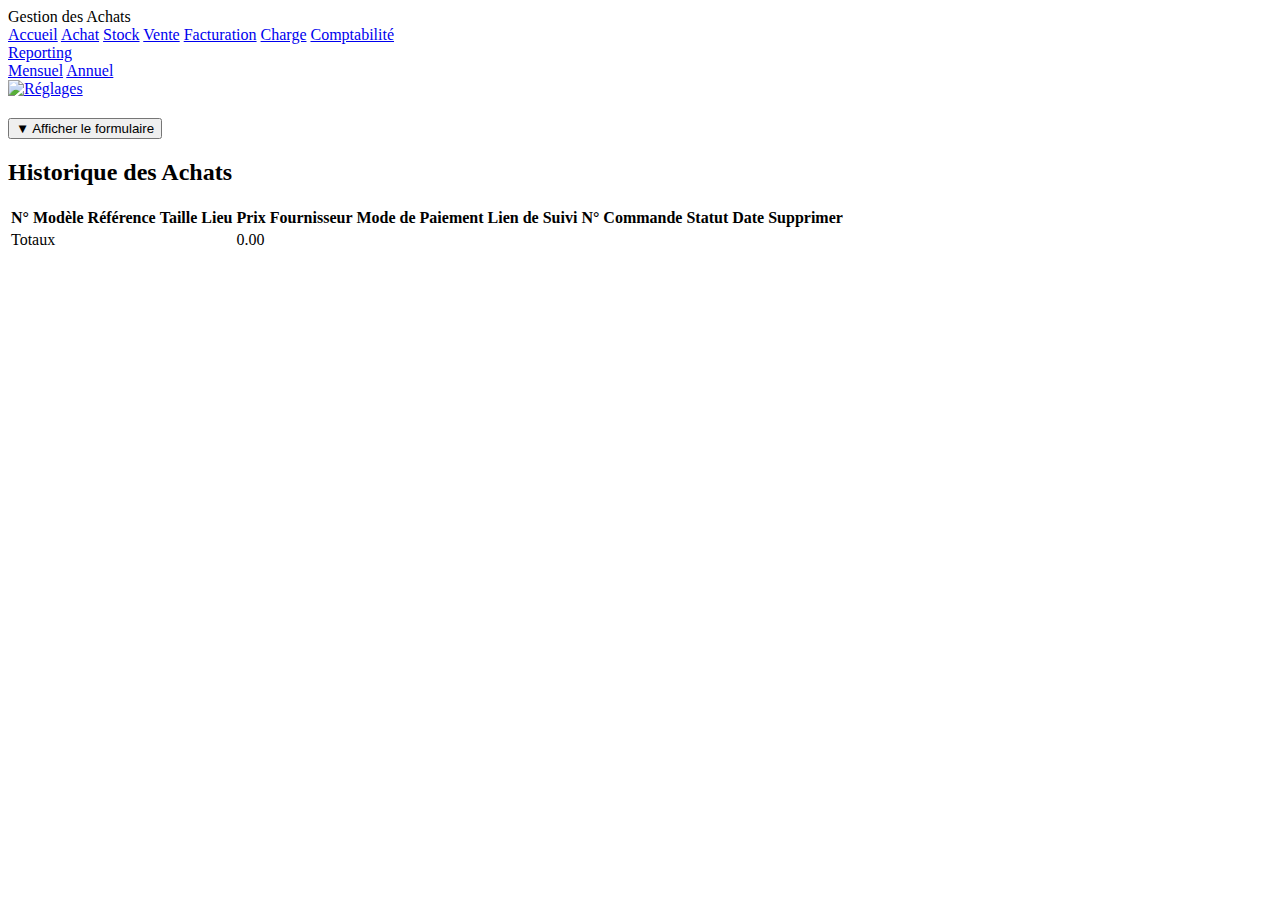
==== achat.html @ cedc22f9 "VTDV1" ====
<!DOCTYPE html>
<html lang="fr">
<head>
    <meta charset="UTF-8">
    <meta name="viewport" content="width=device-width, initial-scale=1.0">
    <title>Achats - SP</title>
    <link rel="icon" type="image/png" href="C:\Users\lucas\OneDrive\Bureau\CODE HTML\APP SNKRS\FAVICON.jfif"> <!-- Chemin vers votre favicon -->
    <link rel="stylesheet" href="achat.css">
</head>
<body>
    <!-- Barre de navigation -->
    <nav class="nav-container">
        <div class="logo">Gestion des Achats</div>
        <div class="nav-right">
            <a href="dashboard.html" class="btn">Accueil</a>
            <a href="achat.html" class="btn">Achat</a>
            <a href="stock.html" class="btn">Stock</a>
            <a href="vente.html" class="btn">Vente</a>
            <a href="facturation.html" class="btn">Facturation</a>
            <a href="charge.html" class="btn">Charge</a>
            <a href="comptabilite.html" class="btn">Comptabilité</a>
                    <!-- Lien Reporting avec liste déroulante -->
        <div class="dropdown">
            <a href="reporting.html" class="btn">Reporting</a>
            <div class="dropdown-content">
                <a href="reporting.html">Mensuel</a>
                <a href="reportinga.html">Annuel</a>
            </div>
        </div>
            <div class="settings">
                <a href="option.html"><img src="C:\Users\lucas\OneDrive\Bureau\CODE HTML\APP SNKRS\reg.png" alt="Réglages"></a> <!-- Lien ajouté ici -->
            </div>
        </div>
    </nav>

    <!-- Section de formulaire d'achat avec bouton de déploiement -->
    <div class="form-toggle-container">
        <h2></h2>
        <button id="form-toggle-btn" class="toggle-btn">&#9660; Afficher le formulaire</button>
    </div>

    <!-- Formulaire d'ajout d'achat (déployable) -->
    <section class="purchase-section" style="display: none;">
        <div class="card">
            <form id="achat-form">
                <div class="form-row">
                    <div class="form-group">
                        <label for="date">Date</label>
                        <input type="date" id="date">
                    </div>
                    <div class="form-group">
                        <label for="modele">Modèle</label>
                        <input type="text" id="modele" required>
                    </div>
                </div>
                <div class="form-row">
                    <div class="form-group">
                        <label for="reference">Référence</label>
                        <input type="text" id="reference" required>
                    </div>
                    <div class="form-group">
                        <label for="taille">Taille</label>
                        <select id="taille" required>
                            <option value="">Sélectionnez une taille</option>
                            <option value="50">50</option>
                            <option value="49">49</option>
                            <option value="48">48</option>
                            <option value="47">47</option>
                            <option value="46">46</option>
                            <option value="45">45</option>
                            <option value="44">44</option>
                            <option value="43">43</option>
                            <option value="42">42</option>
                            <option value="41">41</option>
                            <option value="40">40</option>
                            <option value="39">39</option>
                            <option value="38">38</option>
                            <option value="37">37</option>
                            <option value="36">36</option>
                            <option value="35">35</option>
                            <option value="34">34</option>
                            <option value="33">33</option>
                            <option value="32">32</option>
                            <option value="31">31</option>
                            <option value="30">30</option>
                            <option value="29">29</option>
                            <option value="28">28</option>
                            <option value="27">27</option>
                            <option value="26">26</option>
                            <option value="25">25</option>
                            <option value="24">24</option>
                            <option value="23">23</option>
                            <option value="22">22</option>
                            <option value="21">21</option>
                            <option value="20">20</option>
                        </select>
                    </div>
                </div>
                <div class="form-row">
                    <div class="form-group">
                        <label for="lieu">Lieu de Stockage</label>
                        <select id="lieu" required>
                        <option value="">Sélectionnez un lieu</option>
                    </select>
                    </div>
                    <div class="form-group">
                        <label for="prix">Prix</label>
                        <input type="number" id="prix" required>
                    </div>
                </div>
                <div class="form-row">
                    <div class="form-group">
                        <label for="fournisseur">Fournisseur</label>
                        <select id="fournisseur" required>
                            <option value="">Sélectionnez un fournisseur</option> <!-- Option par défaut -->
                        </select>
                    </div>
                    <div class="form-group">
                        <label for="paiement">Mode de Paiement</label>
        <select id="paiement" required>
            <option value="">Sélectionnez un mode de paiement</option> <!-- Option par défaut -->
        </select>
    </div>
                </div>
                <div class="form-row">
                    <div class="form-group">
                        <label for="suivi">Lien de Suivi</label>
                        <input type="text" id="suivi" required>
                    </div>
                    <div class="form-group">
                        <label for="commande">N° Commande</label>
                        <input type="text" id="commande" required>
                    </div>
                </div>
                <div class="form-row">
                    <div class="form-group">
                        <label for="statut">Statut</label>
                        <select id="statut">
                            <option value="non_recu">Non Reçu</option>
                            <option value="en_cours">En Cours</option>
                            <option value="recu">Reçu</option>
                        </select>
                    </div>
                </div>
                <button type="button" id="ajouter-achat">Ajouter Achat</button>
            </form>
            <button id="remplir-automatiquement">Remplir Automatiquement</button> <!-- Nouveau bouton a supprimer c'est pour l'automatisme -->
        </div>
    </section>

    <!-- Historique des achats -->
    <section class="historique-section">
        <h2>Historique des Achats</h2>
        <table id="historique-achats">
            <thead>
                <tr>
                    <th>N°</th>
                    <th>Modèle</th>
                    <th>Référence</th>
                    <th>Taille</th>
                    <th>Lieu</th>
                    <th>Prix</th>
                    <th>Fournisseur</th>
                    <th>Mode de Paiement</th>
                    <th>Lien de Suivi</th>
                    <th>N° Commande</th>
                    <th>Statut</th>
                    <th>Date</th>
                    <th>Supprimer</th>
                </tr>
            </thead>
            <tbody></tbody>
            <tfoot>
                <tr>
                    <td colspan="5">Totaux</td>
                    <td id="total-prix">0</td> <!-- Cellule pour le total des prix -->
                    <td colspan="7"></td> <!-- Colspan pour occuper les autres cellules -->
                </tr>
            </tfoot>
        </table>
    </section>

    <script src="achat.js"></script>


    <!-- Nouveau bouton a supprimer c'est pour l'automatisme -->
    <script>
        document.getElementById('remplir-automatiquement').addEventListener('click', () => {
            const randomId = Math.floor(Math.random() * 1000); // Génère un ID aléatoire pour l'exemple
            const exampleData = {
                date: getRandomDateIn2024(), // Date aléatoire en 2024
                modele: 'Modèle ' + randomId,
                reference: 'REF' + randomId,
                taille: Math.floor(Math.random() * 10 + 40), // Taille entre 40 et 49
                lieu: 'Stockage ' + randomId,
                prix: (Math.random() * 100 + 20).toFixed(2), // Prix aléatoire entre 20 et 120
                fournisseur: 'Fournisseur ' + randomId,
                paiement: Math.random() > 0.5 ? 'Carte' : 'Espèce', // Mode de paiement aléatoire
                suivi: 'http://example.com/track/' + randomId,
                commande: 'CMD' + randomId,
                statut: Math.random() > 0.5 ? 'Non Reçu' : 'Reçu' // Statut aléatoire
            };

            // Remplir le formulaire avec des données d'exemple
            document.getElementById('date').value = exampleData.date;
            document.getElementById('modele').value = exampleData.modele;
            document.getElementById('reference').value = exampleData.reference;
            document.getElementById('taille').value = exampleData.taille;
            document.getElementById('lieu').value = exampleData.lieu;
            document.getElementById('prix').value = exampleData.prix;
            document.getElementById('fournisseur').value = exampleData.fournisseur;
            document.getElementById('paiement').value = exampleData.paiement;
            document.getElementById('suivi').value = exampleData.suivi;
            document.getElementById('commande').value = exampleData.commande;
            document.getElementById('statut').value = exampleData.statut;
        });

        // Fonction pour obtenir une date aléatoire dans l'année 2024
        function getRandomDateIn2024() {
            const start = new Date('2024-01-01');
            const end = new Date('2024-12-31');
            const randomDate = new Date(start.getTime() + Math.random() * (end.getTime() - start.getTime()));
            return randomDate.toISOString().split('T')[0]; // Format YYYY-MM-DD
        }
    </script>
   <!-- Nouveau bouton a supprimer c'est pour l'automatisme -->

   
</body>
</html>
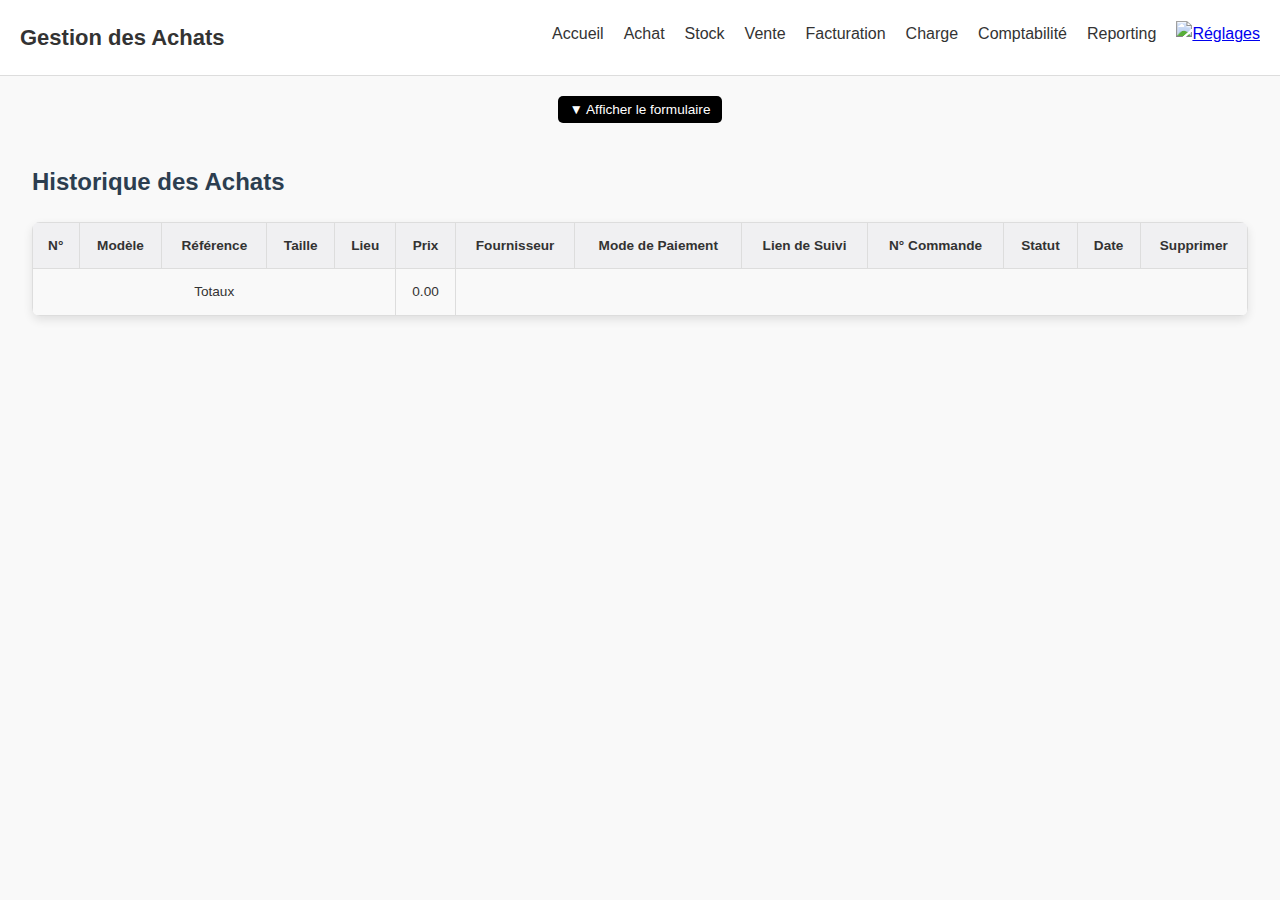
==== commit 1c585fee: "Update achat.html" ====
--- a/achat.html
+++ b/achat.html
@@ -4,7 +4,7 @@
     <meta charset="UTF-8">
     <meta name="viewport" content="width=device-width, initial-scale=1.0">
     <title>Achats - SP</title>
-    <link rel="icon" type="image/png" href="C:\Users\lucas\OneDrive\Bureau\CODE HTML\APP SNKRS\FAVICON.jfif"> <!-- Chemin vers votre favicon -->
+    <link rel="icon" type="image/png" href="IMAGES\FAVICON.jfif"> <!-- Chemin vers votre favicon -->
     <link rel="stylesheet" href="achat.css">
 </head>
 <body>
--- a/achat.css
+++ b/achat.css
@@ -0,0 +1,260 @@
+/* Global reset */
+* {
+    margin: 0;
+    padding: 0;
+    box-sizing: border-box;
+}
+
+body {
+    font-family: -apple-system, BlinkMacSystemFont, "Helvetica Neue", Arial, sans-serif;
+    background-color: #f9f9f9;
+    color: #333;
+    line-height: 1.6;
+    padding: 0;
+}
+
+/* Barre de navigation */
+.nav-container {
+    display: flex;
+    justify-content: space-between;
+    align-items: center;
+    background-color: #fff;
+    padding: 20px;
+    border-bottom: 1px solid #ddd;
+}
+
+.logo {
+    font-size: 22px;
+    font-weight: bold;
+    color: #333;
+}
+
+.nav-right {
+    display: flex;
+    gap: 20px;
+}
+
+.nav-right .btn {
+    text-decoration: none;
+    color: #333;
+    font-size: 1em;
+    padding-bottom: 5px;
+    border-bottom: 2px solid transparent;
+    transition: color 0.3s, border-bottom 0.3s;
+}
+
+.nav-right .btn:hover {
+    color: #000;
+    border-bottom: 2px solid #000;
+}
+
+.settings img {
+    width: 25px;
+    cursor: pointer;
+}
+
+/* Card pour le formulaire */
+.card {
+    background-color: white;
+    border-radius: 8px;
+    padding: 20px;
+    box-shadow: 0 4px 10px rgba(0, 0, 0, 0.1);
+    margin-bottom: 20px;
+    max-width: 600px; /* Limite la largeur de la card */
+    margin: 0 auto 40px auto; /* Centre le formulaire */
+}
+
+/* Section de saisie des achats */
+.purchase-section {
+    margin-bottom: 40px;
+}
+
+h2 {
+    color: #2C3E50;
+    font-size: 1.5em;
+    margin-bottom: 20px;
+    text-align: center;
+}
+
+.form-row {
+    display: flex;
+    justify-content: space-between;
+    margin-bottom: 10px;
+    gap: 10px; /* Ajoute un espace entre les inputs */
+}
+
+.form-group {
+    flex: 1;
+    min-width: 45%; /* Ajuste la largeur des champs du formulaire */
+}
+
+label {
+    font-size: 0.85em;
+    font-weight: bold;
+    margin-bottom: 5px;
+    display: block;
+}
+
+input, select {
+    width: 100%;
+    padding: 8px;
+    border: 1px solid #ddd;
+    border-radius: 4px;
+    background-color: #f9f9f9;
+    font-size: 0.85em;
+}
+
+input:disabled {
+    background-color: #e9ecef;
+}
+
+/* Boutons */
+button {
+    background-color: #000; /* Noir intense pour le bouton */
+    color: white;
+    padding: 6px 12px;
+    border: none;
+    border-radius: 5px;
+    cursor: pointer;
+    font-size: 0.85em;
+    transition: background-color 0.3s ease;
+    display: block;
+    margin: 20px auto; /* Centre le bouton Ajouter Achat */
+}
+
+.annuler-btn {
+    background-color: #222; /* Noir plus intense pour le bouton d'annulation */
+    margin-right: 10px;
+}
+
+button:hover {
+    background-color: #444; /* Un noir légèrement plus clair pour l'effet hover */
+}
+
+.annuler-btn:hover {
+    background-color: #000; /* Noir pour le bouton d'annulation au survol */
+}
+
+/* Historique des achats */
+.historique-section {
+    margin: 40px auto;
+    max-width: 95%;
+}
+
+h2 {
+    text-align: left; /* Alignement à gauche */
+    margin-bottom: 20px;
+    font-size: 1.5em;
+    color: #2C3E50;
+}
+
+table {
+    width: 100%;
+    border-collapse: collapse;
+    margin-top: 20px;
+    border-radius: 8px; /* Coins arrondis pour le tableau */
+    overflow: hidden; /* Masquer les débordements */
+    box-shadow: 0 4px 10px rgba(0, 0, 0, 0.1); /* Ombre douce autour du tableau */
+}
+
+th, td {
+    padding: 12px;
+    border: 1px solid #ddd;
+    text-align: center;
+    font-size: 0.85em;
+}
+
+th {
+    background-color: #f0f0f2;
+    font-weight: bold;
+}
+
+/* Alternance des couleurs de ligne dans le tableau */
+tbody tr:nth-child(odd) {
+    background-color: #f9f9f9;
+}
+
+tbody tr:nth-child(even) {
+    background-color: #fff;
+}
+
+/* Statuts d'expédition et de paiement */
+td[data-statut="non_recu"] {
+    color: #e74c3c;
+}
+
+td[data-statut="en_cours"] {
+    color: #f39c12;
+}
+
+td[data-statut="recu"] {
+    color: #2ecc71;
+}
+
+/* Actions de suppression */
+td .supprimer {
+    color: red;
+    cursor: pointer;
+    font-weight: bold;
+}
+
+.supprimer:hover {
+    text-decoration: underline;
+}
+
+/* Styles pour le menu déroulant */
+.dropdown {
+    position: relative;
+    display: inline-block;
+}
+
+.dropdown-content {
+    display: none; /* Cache le contenu par défaut */
+    position: absolute;
+    background-color: white;
+    min-width: 75px; /* Largeur légèrement augmentée pour plus de classe */
+    box-shadow: 0 4px 8px rgba(0, 0, 0, 0.1); /* Ombre plus douce */
+    border-radius: 4px; /* Coins arrondis */
+    z-index: 1;
+    transition: opacity 0.3s ease, visibility 0.3s ease; /* Transition douce */
+    opacity: 0; /* Début transparent */
+    visibility: hidden; /* Invisible au départ */
+}
+
+.dropdown:hover .dropdown-content {
+    display: block; /* Affiche le contenu au survol */
+    opacity: 1; /* Rendre visible */
+    visibility: visible; /* Rendre visible */
+}
+
+.dropdown-content a {
+    color: #333; /* Couleur du texte */
+    padding: 5px 8px; /* Espacement délicat pour une apparence plus fine */
+    text-decoration: none;
+    display: block;
+    font-size: 0.85em; /* Taille de police réduite */
+    transition: background-color 0.3s ease; /* Transition pour le survol */
+}
+
+.dropdown-content a:hover {
+    background-color: #f0f0f0; /* Couleur de fond douce au survol */
+    color: #000; /* Couleur du texte au survol */
+    border-left: 2px solid #000; /* Ligne de couleur à gauche pour indiquer le survol */
+}
+
+/* Ajout d'un effet de transition pour l'apparition de la dropdown */
+.dropdown:hover .dropdown-content {
+    animation: slideIn 0.3s forwards; /* Animation d'apparition */
+}
+
+/* Animation pour la dropdown */
+@keyframes slideIn {
+    from {
+        transform: translateY(-10px);
+        opacity: 0;
+    }
+    to {
+        transform: translateY(0);
+        opacity: 1;
+    }
+}
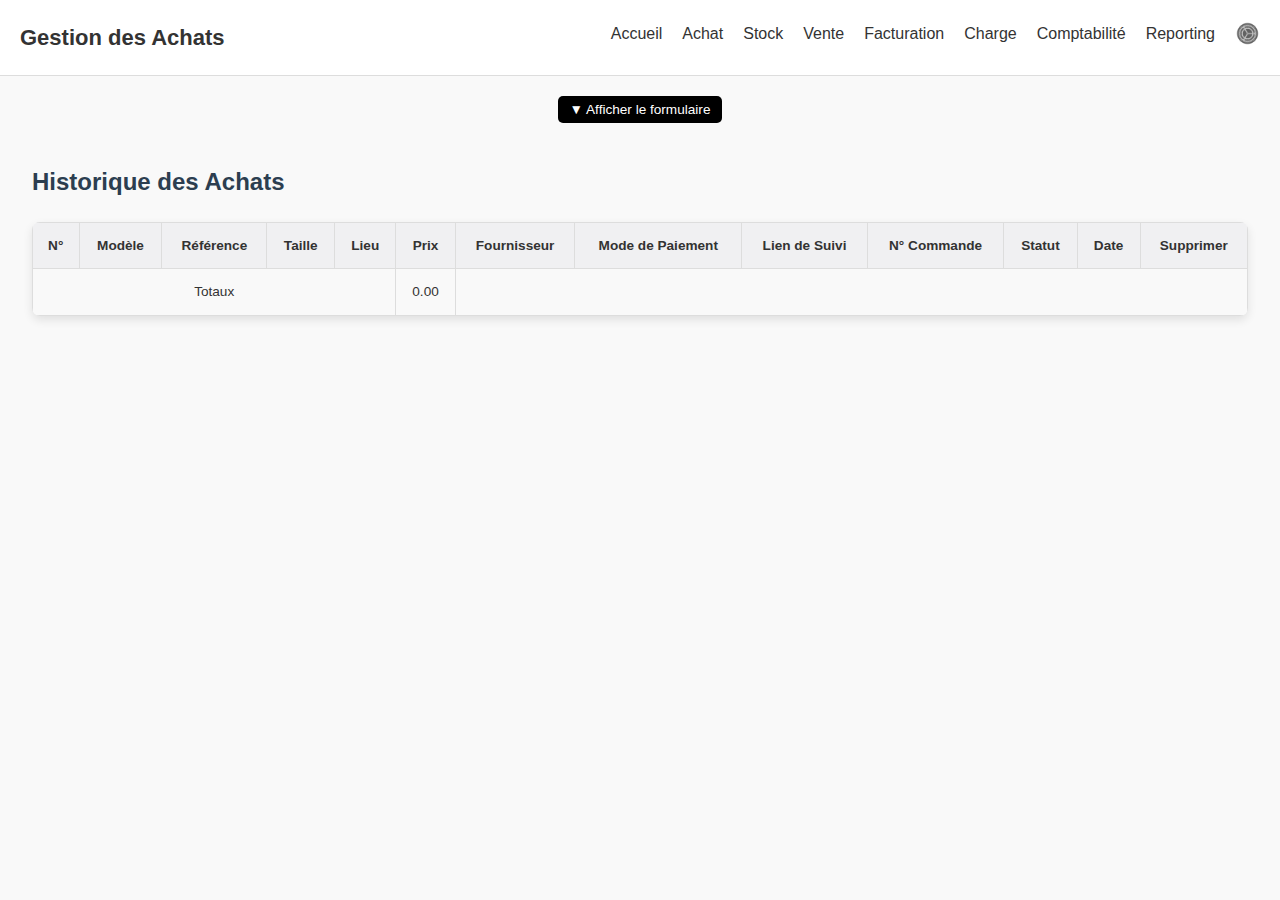
==== commit 9375b97d: "Update achat.html" ====
--- a/achat.html
+++ b/achat.html
@@ -28,7 +28,7 @@
             </div>
         </div>
             <div class="settings">
-                <a href="option.html"><img src="C:\Users\lucas\OneDrive\Bureau\CODE HTML\APP SNKRS\reg.png" alt="Réglages"></a> <!-- Lien ajouté ici -->
+                <a href="option.html"><img src="IMAGES\reg.png" alt="Réglages"></a> <!-- Lien ajouté ici -->
             </div>
         </div>
     </nav>
